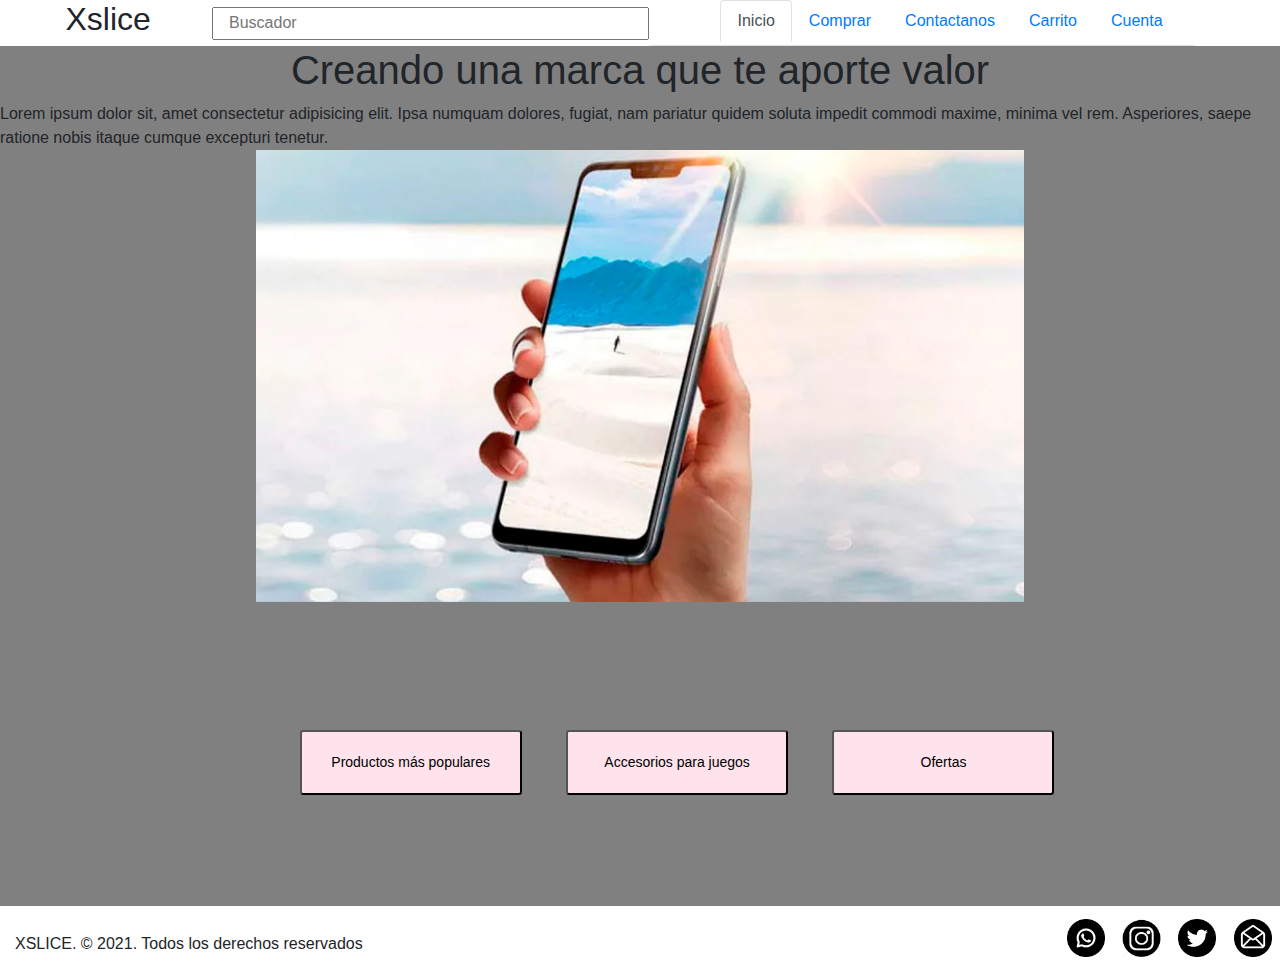
==== index.html @ 0e95f40c "CoderHouse-v4" ====
<!DOCTYPE html>
<html lang="en">
<head>
    <meta charset="UTF-8">
    <meta http-equiv="X-UA-Compatible" content="IE=edge">
    <meta name="viewport" content="width=device-width, initial-scale=1.0">
    <title>Inicio</title>
    <link rel="stylesheet" href="https://stackpath.bootstrapcdn.com/bootstrap/4.3.1/css/bootstrap.min.css" integrity="sha384-ggOyR0iXCbMQv3Xipma34MD+dH/1fQ784/j6cY/iJTQUOhcWr7x9JvoRxT2MZw1T" crossorigin="anonymous">
    <style>
        
    </style>
</head>
<body>
  
    <header class="container-lg row" style="background-color: white;">
      
        <h2 class="col-xs-1 col-md-1 col-lg-1" style="margin-left: 5%;">Xslice</h2>
        
        <input class="col-xs-2 col-md-2 col-lg-4" type="text" placeholder="Buscador" style="margin: .5% 0% .5% 4%; width: 30%;">

            <ul class="nav nav-tabs col-xs-7 col-md-7 col-lg-5 justify-content-end">
                <li class="nav-item">
                  <a class="nav-link active" href="./index.html">Inicio</a>
                </li>
                <li class="nav-item">
                  <a class="nav-link" href="./comprar.html">Comprar</a>
                </li>
                <li class="nav-item">
                  <a class="nav-link" href="./contactanos.html">Contactanos</a>
                </li>
                <li class="nav-item">
                    <a class="nav-link" href="./carrito.html">Carrito</a>
                  </li>
                  <li class="nav-item">
                    <a class="nav-link" href="./cuenta.html">Cuenta</a>
                  </li>
            </ul> 

    </header>

    <main class="container-lg" style="background-color: grey;">
        <div>
          <center><h1>Creando una marca que te aporte valor</h1></center>
        </div>

        <div>Lorem ipsum dolor sit, amet consectetur adipisicing elit. Ipsa numquam dolores, fugiat, nam pariatur quidem soluta impedit commodi maxime, minima vel rem. Asperiores, saepe ratione nobis itaque cumque excepturi tenetur.</div>


        <div id="carouselExampleSlidesOnly" class="carousel slide" data-bs-ride="carousel" style="width: 60%; margin-left: 20%;">
          <div class="carousel-inner">
            <div class="carousel-item active">
              <img src="./Fotos/Productos/slider1.png" class="d-block w-100" alt="...">
            </div>
            <div class="carousel-item">
              <img src="./Fotos/Productos/slider2.png" class="d-block w-100" alt="...">
            </div>
            <div class="carousel-item">
              <img src="./Fotos/Productos/slider3.png" class="d-block w-100" alt="...">
            </div>
          </div>
        </div>
          

        <div class="container row" style="margin-top: 10%;">
            <button class="btn-sm" style="background-color: #FEE3EC; width: 20%; margin-left: 27%; margin-bottom: 10%;">
                <div style="margin: 8%;">Productos más populares</div>
            </button>
        
            <button class="btn-sm" style="background-color: #FEE3EC; width: 20%; margin-left: 4%; margin-bottom: 10%;">
                <div style="margin: 8%;">Accesorios para juegos</div>
            </button> 

            <button class="btn-sm" style="background-color: #FEE3EC; width: 20%; margin-left: 4%; margin-bottom: 10%;">
                <div style="margin: 8%;">Ofertas</div>
            </button>
        </div>
    
    </main>

<footer class="container-lg" style="background-color: white;">
        <p class="float-left col-sm-3 col-md-3 col-lg-4" style="margin-top: 2%;">XSLICE. © 2021. Todos los derechos reservados</p>
        <div class="input-group-btn">
            <img src="./Fotos/whatsapp.png" style="width: 3%; margin: 1% 0% 1% 50%;"></a>
            <img src="./Fotos/instagram.png" style="width: 3%; margin-left: 1%;"></a>
            <img src="./Fotos/gorjeo.png" style="width: 3%; margin-left: 1%;"></a>
            <img src="./Fotos/correo-abierto.png" style="width: 3%; margin-left: 1%;"></a>
        </div>
    </footer>

    <script src="https://cdn.jsdelivr.net/npm/bootstrap@5.1.3/dist/js/bootstrap.bundle.min.js" integrity="sha384-ka7Sk0Gln4gmtz2MlQnikT1wXgYsOg+OMhuP+IlRH9sENBO0LRn5q+8nbTov4+1p" crossorigin="anonymous"></script>

</body>
</html>
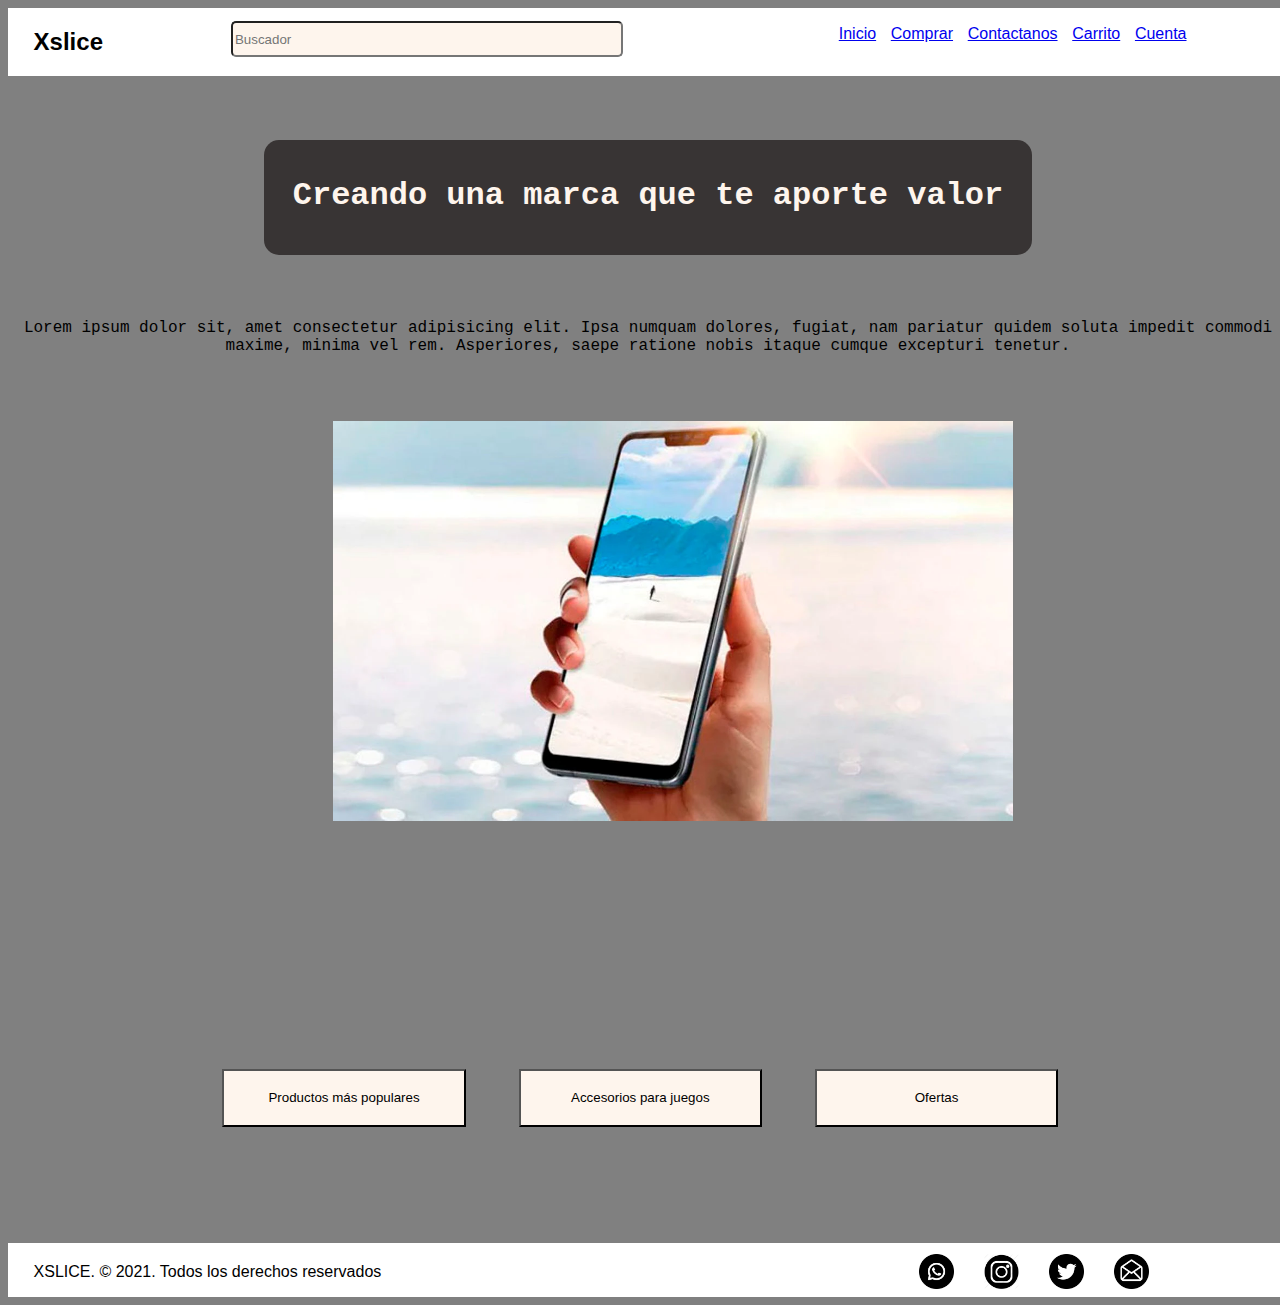
==== commit a5f8c1ec: "Proyecto-v5" ====
--- a/index.html
+++ b/index.html
@@ -5,20 +5,17 @@
     <meta http-equiv="X-UA-Compatible" content="IE=edge">
     <meta name="viewport" content="width=device-width, initial-scale=1.0">
     <title>Inicio</title>
-    <link rel="stylesheet" href="https://stackpath.bootstrapcdn.com/bootstrap/4.3.1/css/bootstrap.min.css" integrity="sha384-ggOyR0iXCbMQv3Xipma34MD+dH/1fQ784/j6cY/iJTQUOhcWr7x9JvoRxT2MZw1T" crossorigin="anonymous">
-    <style>
-        
-    </style>
+    <link rel="stylesheet" href="./style.css">
 </head>
 <body>
   
-    <header class="container-lg row" style="background-color: white;">
+    <header>
       
-        <h2 class="col-xs-1 col-md-1 col-lg-1" style="margin-left: 5%;">Xslice</h2>
+        <h2>Xslice</h2>
         
-        <input class="col-xs-2 col-md-2 col-lg-4" type="text" placeholder="Buscador" style="margin: .5% 0% .5% 4%; width: 30%;">
+        <input type="text" placeholder="Buscador">
 
-            <ul class="nav nav-tabs col-xs-7 col-md-7 col-lg-5 justify-content-end">
+            <ul>
                 <li class="nav-item">
                   <a class="nav-link active" href="./index.html">Inicio</a>
                 </li>
@@ -38,56 +35,48 @@
 
     </header>
 
-    <main class="container-lg" style="background-color: grey;">
-        <div>
-          <center><h1>Creando una marca que te aporte valor</h1></center>
+    <main>
+        <div class="div-frase">
+          <h1>Creando una marca que te aporte valor</h1>
         </div>
 
-        <div>Lorem ipsum dolor sit, amet consectetur adipisicing elit. Ipsa numquam dolores, fugiat, nam pariatur quidem soluta impedit commodi maxime, minima vel rem. Asperiores, saepe ratione nobis itaque cumque excepturi tenetur.</div>
+        <p class="about-us">Lorem ipsum dolor sit, amet consectetur adipisicing elit. Ipsa numquam dolores, fugiat, nam pariatur quidem soluta impedit commodi maxime, minima vel rem. Asperiores, saepe ratione nobis itaque cumque excepturi tenetur.</p>
 
 
-        <div id="carouselExampleSlidesOnly" class="carousel slide" data-bs-ride="carousel" style="width: 60%; margin-left: 20%;">
-          <div class="carousel-inner">
-            <div class="carousel-item active">
-              <img src="./Fotos/Productos/slider1.png" class="d-block w-100" alt="...">
-            </div>
-            <div class="carousel-item">
-              <img src="./Fotos/Productos/slider2.png" class="d-block w-100" alt="...">
-            </div>
-            <div class="carousel-item">
-              <img src="./Fotos/Productos/slider3.png" class="d-block w-100" alt="...">
-            </div>
-          </div>
-        </div>
+        <div class="slider">
+          <ul>
+              <li><img src="./Fotos/Productos/slider1.png" alt=""></li>
+              <li><img src="./Fotos/Productos/slider2.png" alt=""></li>
+              <li><img src="./Fotos/Productos/slider3.png" alt=""></li>
+              <li><img src="./Fotos/Productos/slider4.png" alt=""></li>
+          </ul>
+      </div>
           
 
-        <div class="container row" style="margin-top: 10%;">
-            <button class="btn-sm" style="background-color: #FEE3EC; width: 20%; margin-left: 27%; margin-bottom: 10%;">
-                <div style="margin: 8%;">Productos más populares</div>
+        <div class="container-row">
+            <button>
+                <div>Productos más populares</div>
             </button>
         
-            <button class="btn-sm" style="background-color: #FEE3EC; width: 20%; margin-left: 4%; margin-bottom: 10%;">
-                <div style="margin: 8%;">Accesorios para juegos</div>
+            <button>
+                <div>Accesorios para juegos</div>
             </button> 
 
-            <button class="btn-sm" style="background-color: #FEE3EC; width: 20%; margin-left: 4%; margin-bottom: 10%;">
-                <div style="margin: 8%;">Ofertas</div>
+            <button>
+                <div>Ofertas</div>
             </button>
         </div>
     
     </main>
 
-<footer class="container-lg" style="background-color: white;">
-        <p class="float-left col-sm-3 col-md-3 col-lg-4" style="margin-top: 2%;">XSLICE. © 2021. Todos los derechos reservados</p>
-        <div class="input-group-btn">
-            <img src="./Fotos/whatsapp.png" style="width: 3%; margin: 1% 0% 1% 50%;"></a>
-            <img src="./Fotos/instagram.png" style="width: 3%; margin-left: 1%;"></a>
-            <img src="./Fotos/gorjeo.png" style="width: 3%; margin-left: 1%;"></a>
-            <img src="./Fotos/correo-abierto.png" style="width: 3%; margin-left: 1%;"></a>
+<footer>
+        <p>XSLICE. © 2021. Todos los derechos reservados</p>
+        <div>
+            <img src="./Fotos/whatsapp.png"></a>
+            <img src="./Fotos/instagram.png"></a>
+            <img src="./Fotos/gorjeo.png"></a>
+            <img src="./Fotos/correo-abierto.png"></a>
         </div>
     </footer>
-
-    <script src="https://cdn.jsdelivr.net/npm/bootstrap@5.1.3/dist/js/bootstrap.bundle.min.js" integrity="sha384-ka7Sk0Gln4gmtz2MlQnikT1wXgYsOg+OMhuP+IlRH9sENBO0LRn5q+8nbTov4+1p" crossorigin="anonymous"></script>
-
 </body>
 </html>
--- a/style.css
+++ b/style.css
@@ -0,0 +1,217 @@
+body {
+  font-family: Arial, Helvetica, sans-serif;
+  background-color: grey;
+  display: -ms-grid;
+  display: grid;
+  width: 100%;
+      grid-template-areas: "header"+ "main"+ "footer";
+}
+
+body header {
+  -ms-grid-row: 1;
+  -ms-grid-column: 1;
+  grid-area: header;
+  display: -webkit-box;
+  display: -ms-flexbox;
+  display: flex;
+  color: black;
+  height: 100%;
+  background-color: white;
+}
+
+body header h2 {
+  margin-left: 2%;
+}
+
+body header input {
+  background-color: #FEF5ED;
+  border-radius: 5px;
+  height: 45%;
+  width: 30%;
+  margin: 1% 0% 0% 10%;
+}
+
+body header ul {
+  margin: 1.3%;
+  text-align: right;
+  width: 40%;
+}
+
+body header ul li {
+  display: inline;
+  margin: 0 1%;
+}
+
+body main {
+  -ms-grid-row: 2;
+  -ms-grid-column: 1;
+  grid-area: main;
+  color: black;
+  height: auto;
+  background-color: grey;
+  padding-top: 1%;
+}
+
+body footer {
+  -ms-grid-row: 3;
+  -ms-grid-column: 1;
+  grid-area: footer;
+  display: -webkit-box;
+  display: -ms-flexbox;
+  display: flex;
+  color: black;
+  height: 100%;
+  background-color: white;
+  text-align: center;
+}
+
+body footer p {
+  margin-top: 1.5%;
+  margin-left: 2%;
+}
+
+body footer div {
+  margin-left: 40%;
+  width: 20%;
+}
+
+body footer div img {
+  margin: 4% 0% 0% 10%;
+  height: auto;
+  width: auto;
+  max-width: 80px;
+  max-height: 35px;
+}
+
+.div-frase {
+  color: #FEF5ED;
+  background-color: #383434;
+  display: -webkit-box;
+  display: -ms-flexbox;
+  display: flex;
+  -webkit-box-pack: center;
+      -ms-flex-pack: center;
+          justify-content: center;
+  height: 10%;
+  margin: 4% 20% 5% 20%;
+  border-radius: 15px;
+}
+
+.div-frase h1 {
+  font-family: Courier;
+  text-align: center;
+  padding: 2%;
+}
+
+.about-us {
+  display: -webkit-box;
+  display: -ms-flexbox;
+  display: flex;
+  text-align: center;
+  font-family: Courier;
+}
+
+.slider {
+  width: 1250px;
+  height: 600px;
+  overflow: hidden;
+  text-align: center;
+  margin-top: 50px;
+}
+
+.slider ul {
+  display: -webkit-box;
+  display: -ms-flexbox;
+  display: flex;
+  -webkit-animation: cambio 15s infinite alternate;
+          animation: cambio 15s infinite alternate;
+  width: 400%;
+  position: relative;
+}
+
+.slider ul li {
+  width: 100%;
+  list-style: none;
+}
+
+.slider ul li img {
+  height: auto;
+  width: auto;
+  max-height: 400px;
+  max-width: 1250px;
+  margin-bottom: 0px;
+}
+
+@-webkit-keyframes cambio {
+  0% {
+    margin-left: 0%;
+  }
+  20% {
+    margin-left: 0%;
+  }
+  25% {
+    margin-left: -100%;
+  }
+  45% {
+    margin-left: -100%;
+  }
+  50% {
+    margin-left: -200%;
+  }
+  70% {
+    margin-left: -200%;
+  }
+  75% {
+    margin-left: -300%;
+  }
+  95% {
+    margin-left: -300%;
+  }
+}
+
+@keyframes cambio {
+  0% {
+    margin-left: 0%;
+  }
+  20% {
+    margin-left: 0%;
+  }
+  25% {
+    margin-left: -100%;
+  }
+  45% {
+    margin-left: -100%;
+  }
+  50% {
+    margin-left: -200%;
+  }
+  70% {
+    margin-left: -200%;
+  }
+  75% {
+    margin-left: -300%;
+  }
+  95% {
+    margin-left: -300%;
+  }
+}
+
+.container-row {
+  margin-top: 5%;
+  margin-right: 5%;
+  text-align: center;
+}
+
+.container-row button {
+  background-color: #FEF5ED;
+  width: 20%;
+  margin-left: 4%;
+  margin-bottom: 10%;
+}
+
+.container-row button div {
+  margin: 8%;
+}
+/*# sourceMappingURL=style.css.map */